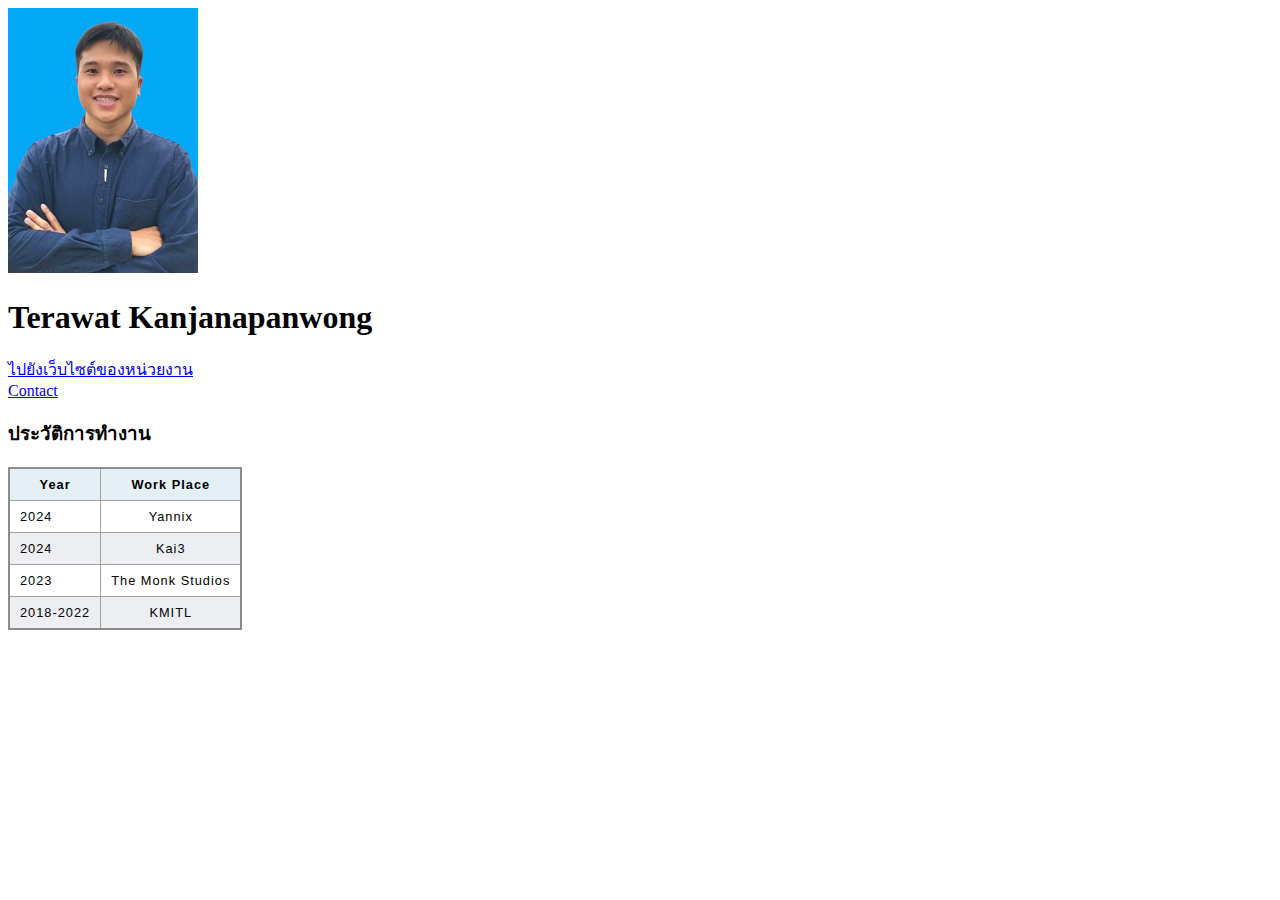
==== index.html @ 9bca9955 "creat personal first page of learning coures" ====
<!DOCTYPE html>
<html lang="en">
<head>
    <meta charset="UTF-8">
    <meta name="viewport" content="width=device-width, initial-scale=1.0">
    <title>Terawat</title>
    <link rel="stylesheet" href="./styles.css">
</head>
<body>
    <img src="./img/Resume_Terawat 2.png" alt="chok" style="width: 15%;">
    <h1>Terawat Kanjanapanwong</h1>
    <a href="https://www.pim.ac.th/">ไปยังเว็บไซต์ของหน่วยงาน</a><br>
    <a href="./contact.html">Contact</a>
    <h3>ประวัติการทำงาน</h3>
    <!--<ul>
        <li>2024 Yannix</li>
        <li>2024 Kai3</li>
        <li>2023 The Monk Studios</li>
        <li>2018-2022 KMITL</li>
    </ul>-->

    <!--ทำให้ list นำเสนอออกมาเป็นแบบ table-->
    <table>
        <thead>
            <tr>
                <th>Year</th>
                <th>Work Place</th>
            </tr>
        </thead>
        <tr>
            <td>2024</td>
            <td>Yannix</td>
        </tr>
        <tr>
            <td>2024</td>
            <td>Kai3</td>
        </tr>
        <tr>
            <td>2023</td>
            <td>The Monk Studios</td>
        </tr>
        <tr>
            <td>2018-2022</td>
            <td>KMITL</td>
        </tr>
    </table>
</body>
</html>
---- styles.css ----
table {
    border-collapse: collapse;
    border: 2px solid rgb(140 140 140);
    font-family: sans-serif;
    font-size: 0.8rem;
    letter-spacing: 1px;
  }
  
  caption {
    caption-side: bottom;
    padding: 10px;
    font-weight: bold;
  }
  
  thead,
  tfoot {
    background-color: rgb(228 240 245);
  }
  
  th,
  td {
    border: 1px solid rgb(160 160 160);
    padding: 8px 10px;
  }
  
  td:last-of-type {
    text-align: center;
  }
  
  tbody > tr:nth-of-type(even) {
    background-color: rgb(237 238 242);
  }
  
  tfoot th {
    text-align: right;
  }
  
  tfoot td {
    font-weight: bold;
  }
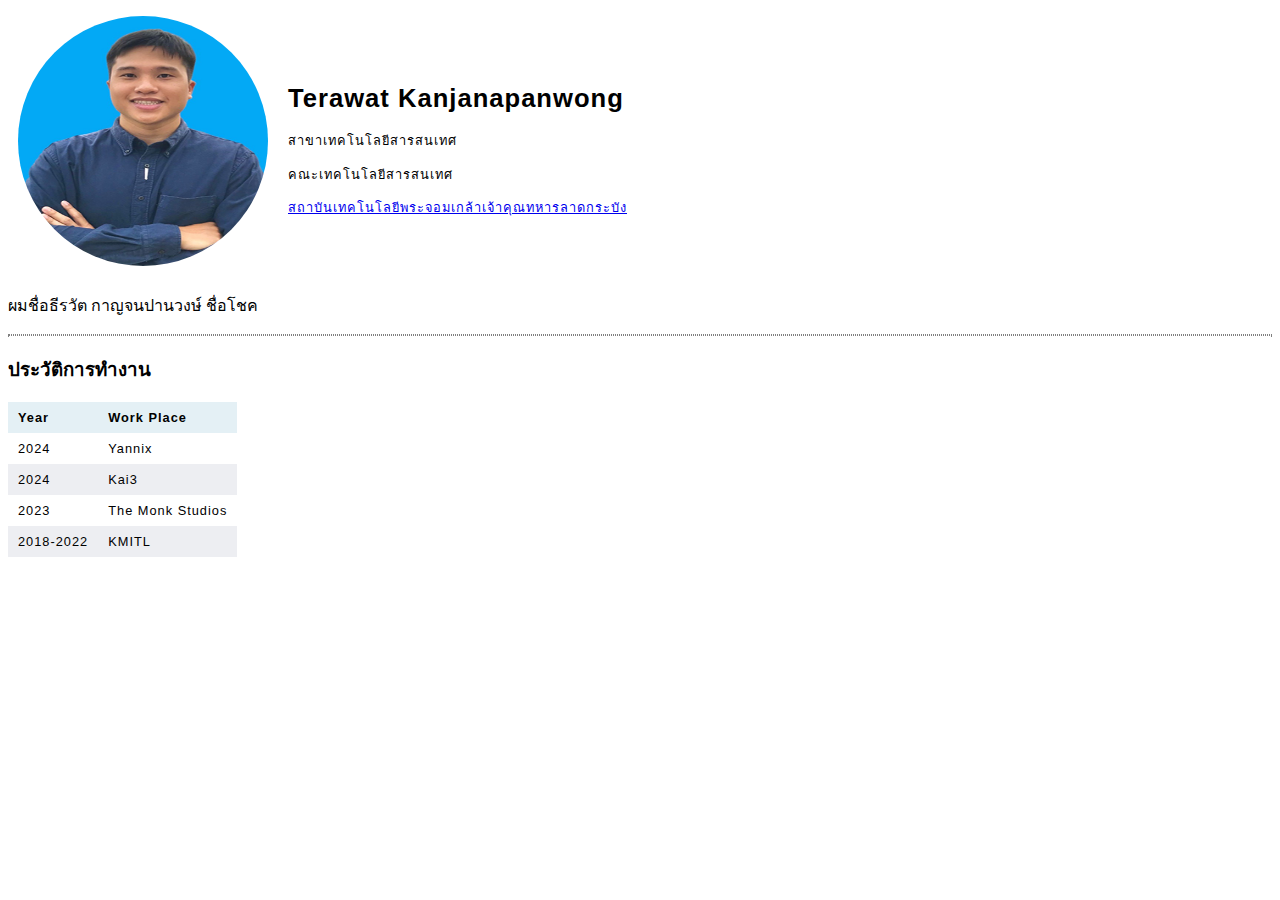
==== commit 677590fe: "homework 1" ====
--- a/index.html
+++ b/index.html
@@ -7,10 +7,26 @@
     <link rel="stylesheet" href="./styles.css">
 </head>
 <body>
-    <img src="./img/Resume_Terawat 2.png" alt="chok" style="width: 15%;">
-    <h1>Terawat Kanjanapanwong</h1>
-    <a href="https://www.pim.ac.th/">ไปยังเว็บไซต์ของหน่วยงาน</a><br>
-    <a href="./contact.html">Contact</a>
+    <div>
+        <table>
+            <tr>
+                <td><img src="./img/Resume_Terawat 2.png" alt="chok"></td>
+                <td>
+                    <h1>Terawat Kanjanapanwong</h1>
+                    <p>สาขาเทคโนโลยีสารสนเทศ</p>
+                    <p>คณะเทคโนโลยีสารสนเทศ</p>
+                    <a href="https://www.kmitl.ac.th/">สถาบันเทคโนโลยีพระจอมเกล้าเจ้าคุณทหารลาดกระบัง</a>
+                </td>
+            </tr>
+        </table>
+    </div>
+    <p>ผมชื่อธีรวัต กาญจนปานวงษ์ ชื่อโชค</p>
+    
+    <!--<a href="https://www.pim.ac.th/">ไปยังเว็บไซต์ของหน่วยงาน</a><br>
+    <a href="./contact.html">Contact</a>-->
+    
+    <hr style="border-style: dotted;">
+    
     <h3>ประวัติการทำงาน</h3>
     <!--<ul>
         <li>2024 Yannix</li>
--- a/styles.css
+++ b/styles.css
@@ -1,41 +1,46 @@
+img {
+  border-radius: 50%;
+  width: 250px;
+  height: 250px;
+}
+
 table {
-    border-collapse: collapse;
-    border: 2px solid rgb(140 140 140);
-    font-family: sans-serif;
-    font-size: 0.8rem;
-    letter-spacing: 1px;
-  }
-  
-  caption {
-    caption-side: bottom;
-    padding: 10px;
-    font-weight: bold;
-  }
-  
-  thead,
-  tfoot {
-    background-color: rgb(228 240 245);
-  }
-  
-  th,
-  td {
-    border: 1px solid rgb(160 160 160);
-    padding: 8px 10px;
-  }
-  
-  td:last-of-type {
-    text-align: center;
-  }
-  
-  tbody > tr:nth-of-type(even) {
-    background-color: rgb(237 238 242);
-  }
-  
-  tfoot th {
-    text-align: right;
-  }
-  
-  tfoot td {
-    font-weight: bold;
-  }
-  +  border-collapse: collapse;
+  /* border: 2px solid rgb(140 140 140); */
+  font-family: sans-serif;
+  font-size: 0.8rem;
+  letter-spacing: 1px;
+}
+
+caption {
+  caption-side: bottom;
+  padding: 10px;
+  font-weight: bold;
+}
+
+thead,
+tfoot {
+  background-color: rgb(228 240 245);
+}
+
+th, td {
+  /* border: 1px solid rgb(160 160 160); */
+  padding: 8px 10px;
+  text-align: left;
+}
+
+/* td:last-of-type {
+  text-align: center;
+} */
+
+tbody > tr:nth-of-type(even) {
+  background-color: rgb(237 238 242);
+}
+
+tfoot th {
+  text-align: right;
+}
+
+tfoot td {
+  font-weight: bold;
+}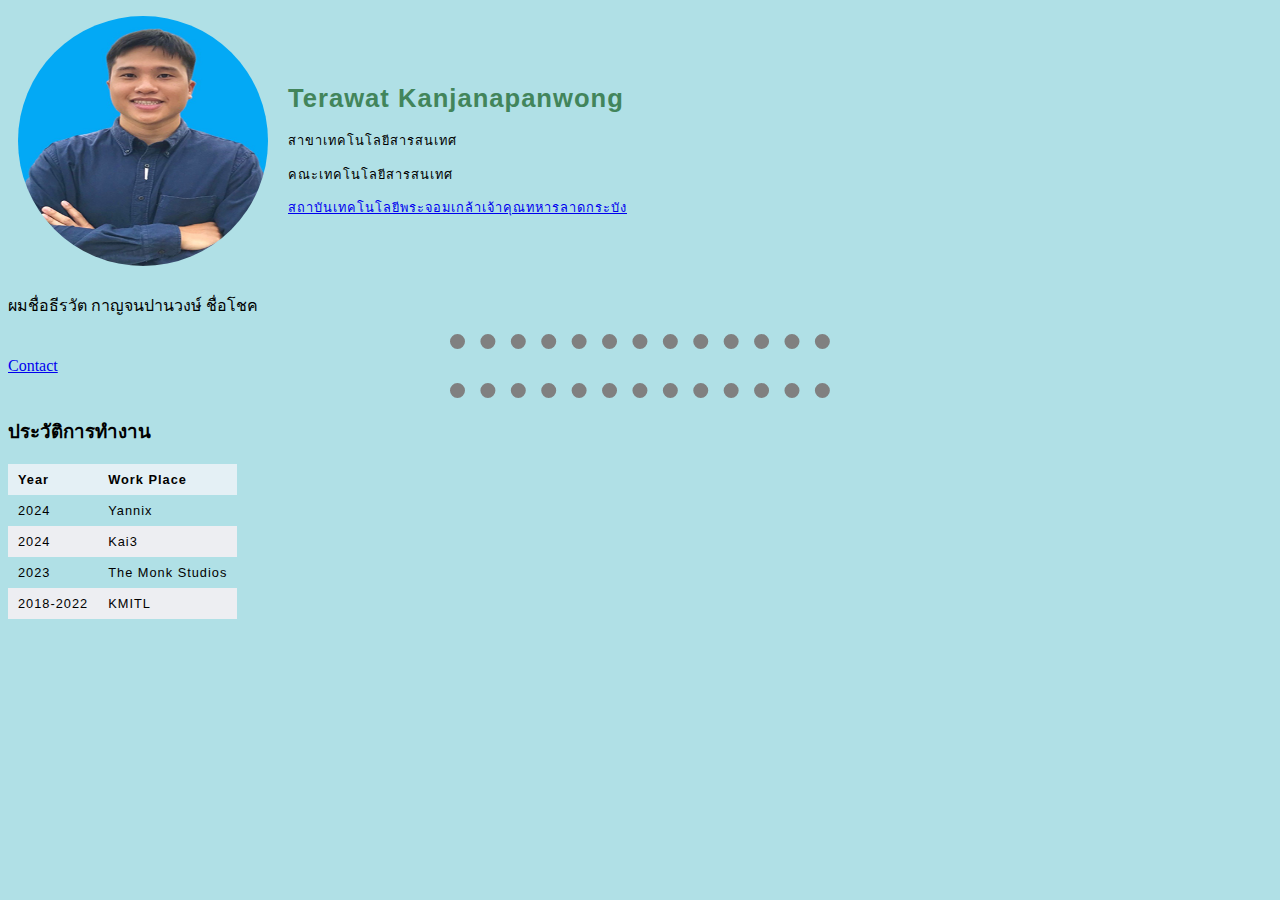
==== commit bf14b746: "homework1" ====
--- a/index.html
+++ b/index.html
@@ -25,7 +25,11 @@
     <!--<a href="https://www.pim.ac.th/">ไปยังเว็บไซต์ของหน่วยงาน</a><br>
     <a href="./contact.html">Contact</a>-->
     
-    <hr style="border-style: dotted;">
+    <hr>
+
+    <a href="./contact.html">Contact</a>
+
+    <hr>
     
     <h3>ประวัติการทำงาน</h3>
     <!--<ul>
--- a/styles.css
+++ b/styles.css
@@ -2,6 +2,23 @@
   border-radius: 50%;
   width: 250px;
   height: 250px;
+}
+
+hr {
+  /* background-color: white; */
+  border-style: dotted none none;
+  width: 30%;
+  /* height: 2px; */
+  border-color: gray;
+  border-width: 15px;
+}
+
+body {
+  background-color: powderblue;
+}
+
+h1 {
+  color: #42855b;
 }
 
 table {
